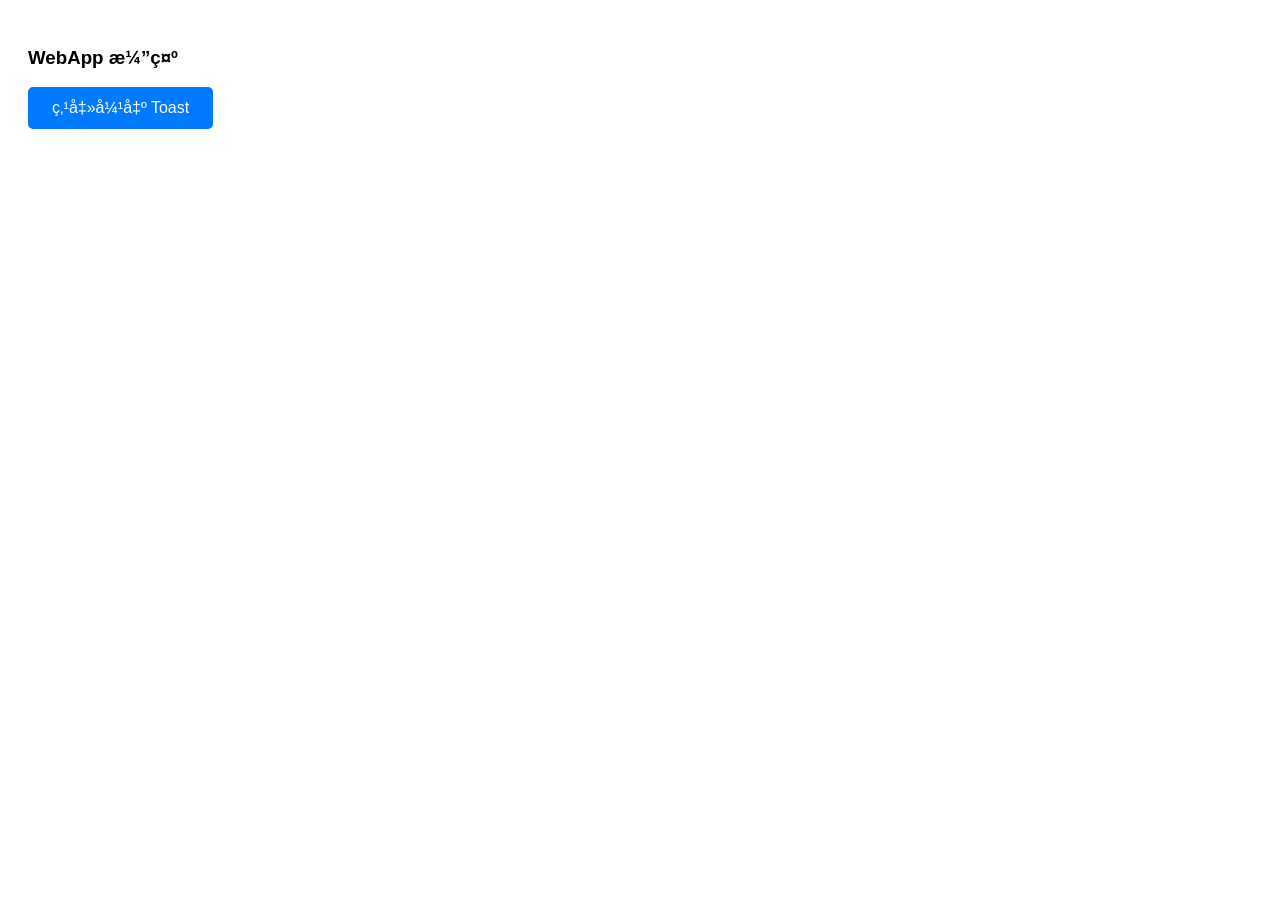
==== src/main/assets/index.html @ 9506629b "ubdate" ====
<!DOCTYPE html>
<html
<d
    <meta charset="UTF-8">
    <meta name="viewport" content="width=device-width, initial-scale=1.0">
    <title>WebApp</title>
    <link rel="stylesheet" href="css/style.css">
</head>
<body>
    <h3>WebApp 演示</h3>
    
    <!-- 只有一个按钮 -->
    <button onclick="testToast()">点击弹出 Toast</button>

    <script src="js/api.js"></script>
    <script src="js/index.js"></script>
</body>
</html>
---- src/main/assets/css/style.css ----
body { padding: 20px; font-family: sans-serif; }
button { 
    padding: 12px 24px; 
    font-size: 16px; 
    background-color: #007bff; 
    color: white; 
    border: none; 
    border-radius: 5px; 
}
button:active { background-color: #0056b3; }
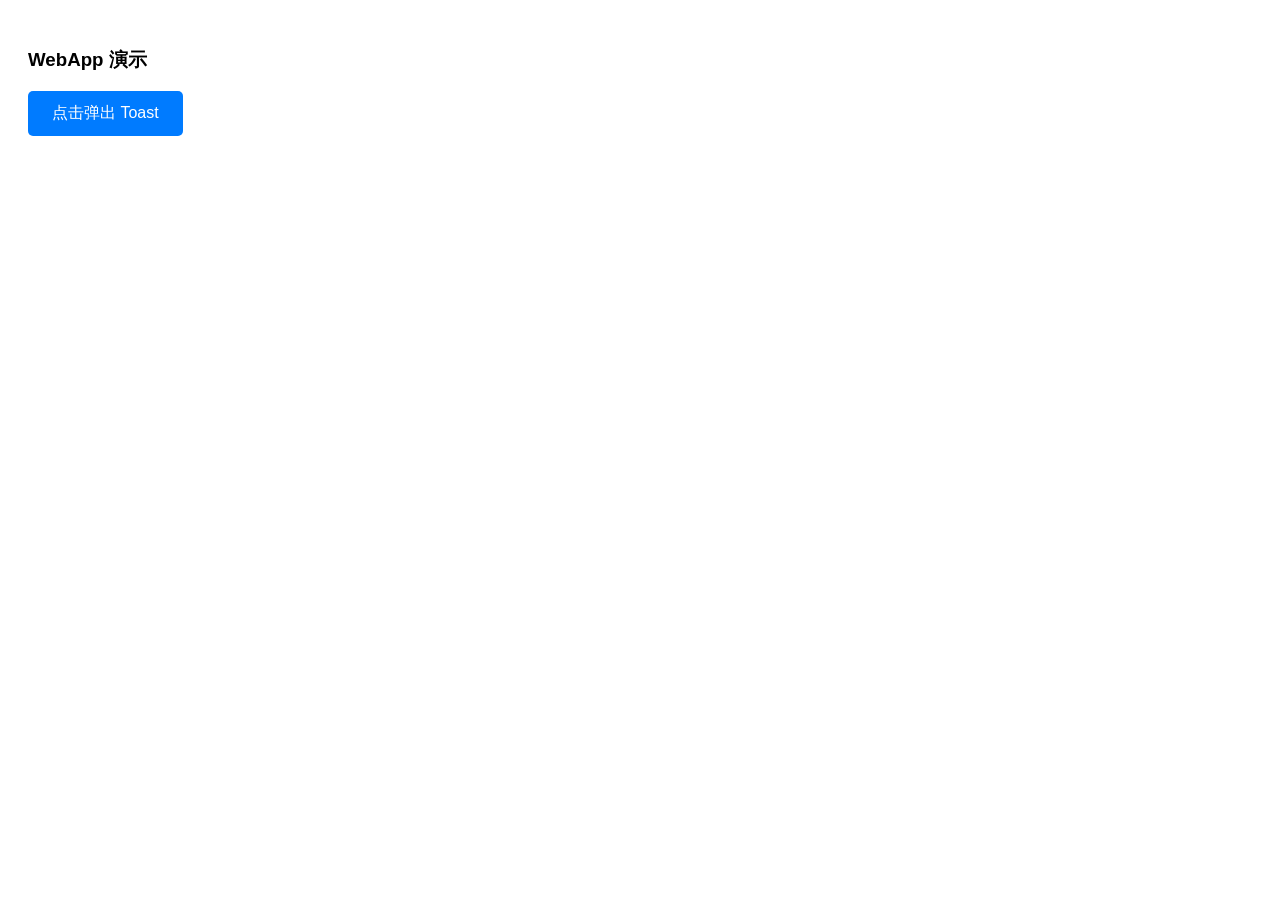
==== commit 0c70dd60: "test" ====
--- a/src/main/assets/index.html
+++ b/src/main/assets/index.html
@@ -1,6 +1,6 @@
 <!DOCTYPE html>
-<html
-<d
+<html>
+<head>
     <meta charset="UTF-8">
     <meta name="viewport" content="width=device-width, initial-scale=1.0">
     <title>WebApp</title>
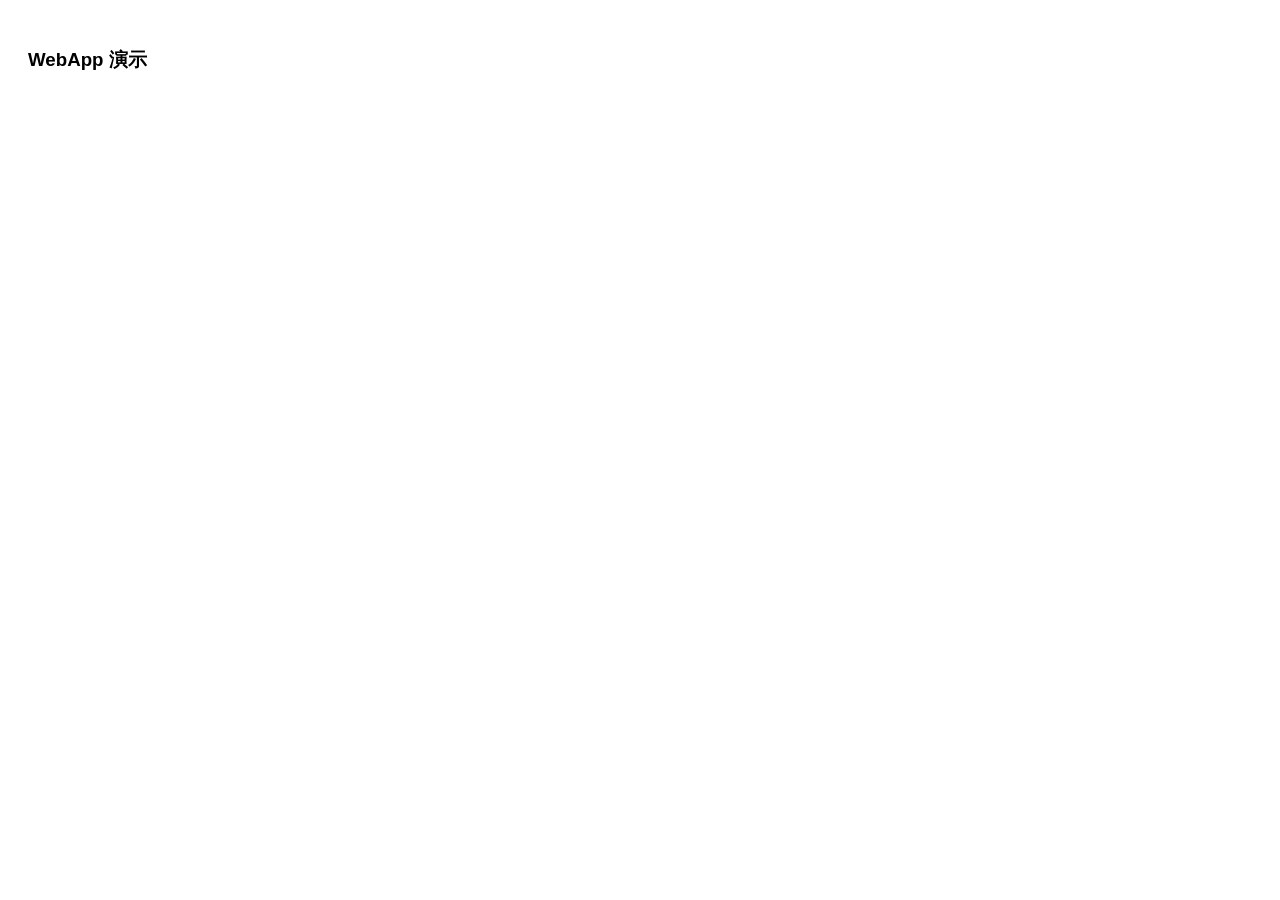
==== commit 76a557c8: "t" ====
--- a/src/main/assets/index.html
+++ b/src/main/assets/index.html
@@ -9,7 +9,7 @@
 <body>
     <h3>WebApp 演示</h3>
     
-    <!-- 只有一个按钮 -->
+    <!-- 只有一个按钮 --
     <button onclick="testToast()">点击弹出 Toast</button>
 
     <script src="js/api.js"></script>
